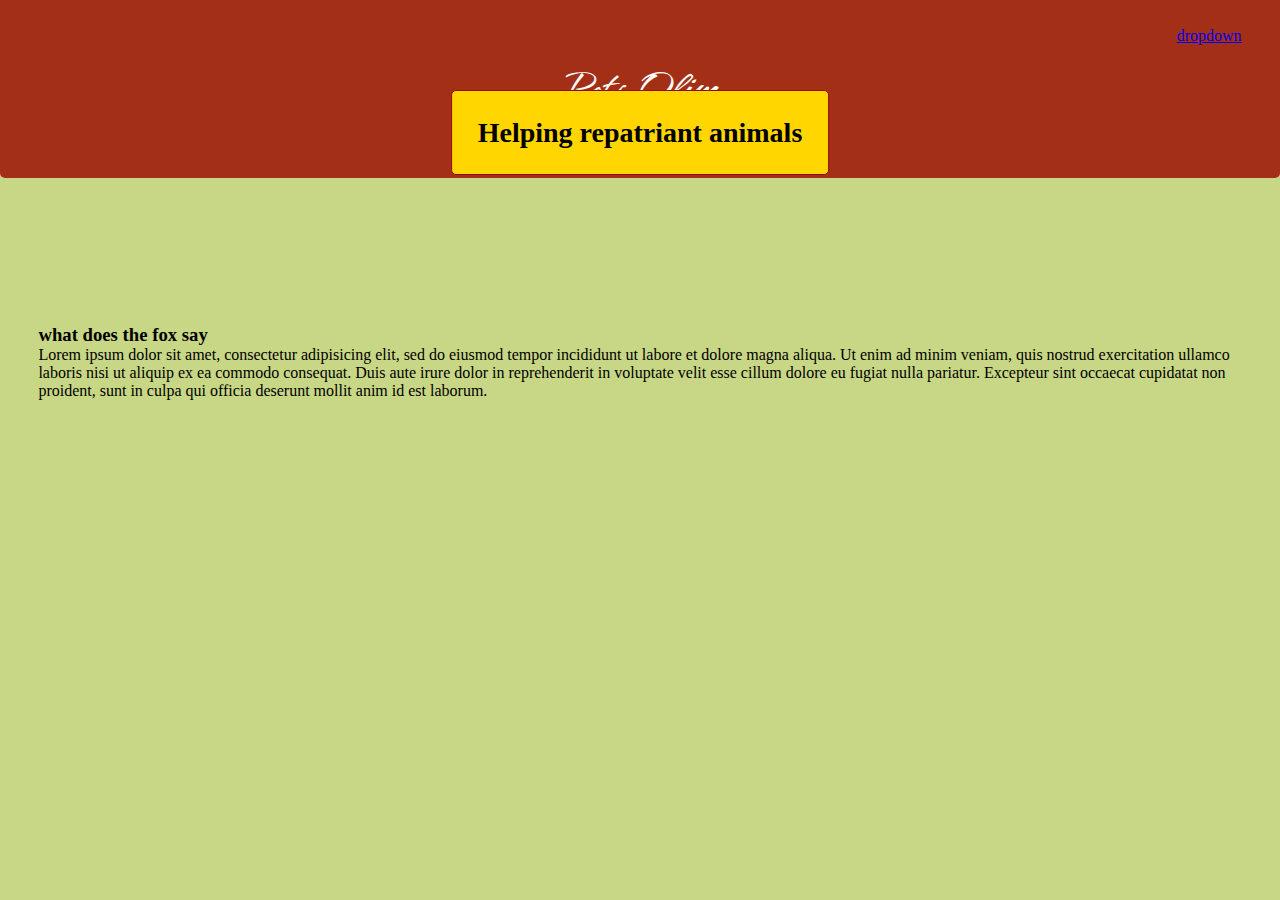
==== index.html @ c7814d35 "pop-up fuck up" ====
<!DOCTYPE html>
<html>
<head>
    <meta charset="utf-8">
    <meta name="viewport" content="width=device-width, initial-scale=1">
    <title></title>
    <link rel="stylesheet" type="text/css" href="style.css"> 
    <link rel="preconnect" href="https://fonts.googleapis.com">
    <link rel="preconnect" href="https://fonts.gstatic.com" crossorigin>
    <link href="https://fonts.googleapis.com/css2?family=Hurricane&display=swap" rel="stylesheet">
</head>


<body>
    <header id="main-header">
        <h1 class="header-title">
            Pets Olim
        </h1>
        <div class="menu">
            <a href="#"> dropdown </a>
            <ul>
                <li> 
                    <button id="open-popup">Open Pop-up</button>
                    <div id="popup-container">
                        <div id="popup-content">
                            <h2>Pop-up Title</h2>
                            <div id="login-form">
                                <p>Who are you?</p>
                                <img src="media/cross.svg">
                                <form method="POST" action="">
                                    <p>login</p> <input type="text" class="form-element" name="login" required>
                                    <p>password</p> <input type="password" class="form-element" name="password" required>
                                    <input type="submit" class="register-button" value="log in">
                                </form>
                                <input type="button" value="restore password">
                                <input type="button" value="register">               
                            </div>
                            <button id="close-popup">Close</button>
                        </div>
                    </div>
                </li>
                <li> <a href=""> register </a></li>
                <li> <a href=""> logout </a></li>
            </ul>
        </div>
        <h1 class="big-title">
            Helping repatriant animals
        </h1>
    </header>

    <div id="content">
        <div class="post-block">
            <img src="" class="avatar">
            <h3 class="post-topic">
                what does the fox say
            </h3>
            <div class="post-text">
                Lorem ipsum dolor sit amet, consectetur adipisicing elit, sed do eiusmod
                tempor incididunt ut labore et dolore magna aliqua. Ut enim ad minim veniam,
                quis nostrud exercitation ullamco laboris nisi ut aliquip ex ea commodo
                consequat. Duis aute irure dolor in reprehenderit in voluptate velit esse
                cillum dolore eu fugiat nulla pariatur. Excepteur sint occaecat cupidatat non
                proident, sunt in culpa qui officia deserunt mollit anim id est laborum.
            </div>
            <div class="icons">
            </div>

        </div>
    </div>

</body>
</html>
---- style.css ----
* {
    margin-top: 0px;
}

body {
    background: rgba(186, 205, 102, 0.8);
    margin: 0%;
}

header {
    align-items: center;
    text-align: center;
}

.header-title {
    font-size: 2.5em;
    padding: 5%;
    height: 100%;
    text-align: center;
    font-family: 'Hurricane', cursive;
    font-style: normal;
    font-weight: 400;
    line-height: 50px;
    background: #A32F16;
    color: #FFFFFF;
    border-bottom-left-radius: 5px;
    border-bottom-right-radius: 5px;
}

#content {
    margin: 10% 3%;
}

.menu {
    position: absolute;
    top: 3%;
    right: 3%;
    z-index: 2;
}

.big-title {
    padding: 2%;
    margin: auto;
    font-size: 1.2em;
    position: absolute;
    top: 10%;
    left: 50%;
    transform: translate(-50%, 0%) ;
    background: #FFD600;
    border: 1px solid #990808;
    border-radius: 5px;
    z-index: 1;
}

ul {
    list-style: none;
}

.menu ul {
    display: none;
}

li {
    text-align: center;
}

.menu:hover > ul {
    display: block;
/*    text-align: center;*/
    color: red;
    background: green;
}

* {
    margin: 0px 0px 0px;
    box-sizing: border-box;
}

#popup-container {
    position: fixed;
    top: 0;
    left: 0;
    width: 100%;
    height: 100%;
    background-color: rgba(0, 0, 0, 0.5);
    display: none;
    justify-content: center;
    align-items: center;
}

#popup-content {
    background-color: #fff;
    padding: 20px;
    border-radius: 5px;
}

#close-popup {
    margin-top: 10px;
}

#open-popup:focus + #popup-container,
#close-popup:focus + #popup-container {
    display: flex;
}

.header-container{
    display: flex;
    width: 100%;
    height: 15%;
    background-color: #A32F16;
    margin: auto;
}
.header-title{
    font-family: Hurricane;
    font-size: 3em;
    color: white;
    margin: auto;
}
.user-icon{
    height:2.5em;
    margin-right: 2.5em;
    margin-top: auto;
    margin-bottom: auto;
}
.sub-header-container{
    display: flex;
    height:20%;
    width:90%;
    margin-left: auto;
    margin-right: auto;
    background-color: #FFD600;
    border-radius: 5px;
    border: 2px solid red
}
.like{
    background-color: yellow;
    -webkit-mask: url(./media/like.svg) no-repeat center;
    mask: url(./media/like.svg) no-repeat center;
}
.big-title{
    font-size: 1.75em;
    font-family: Halant;
    margin:auto;
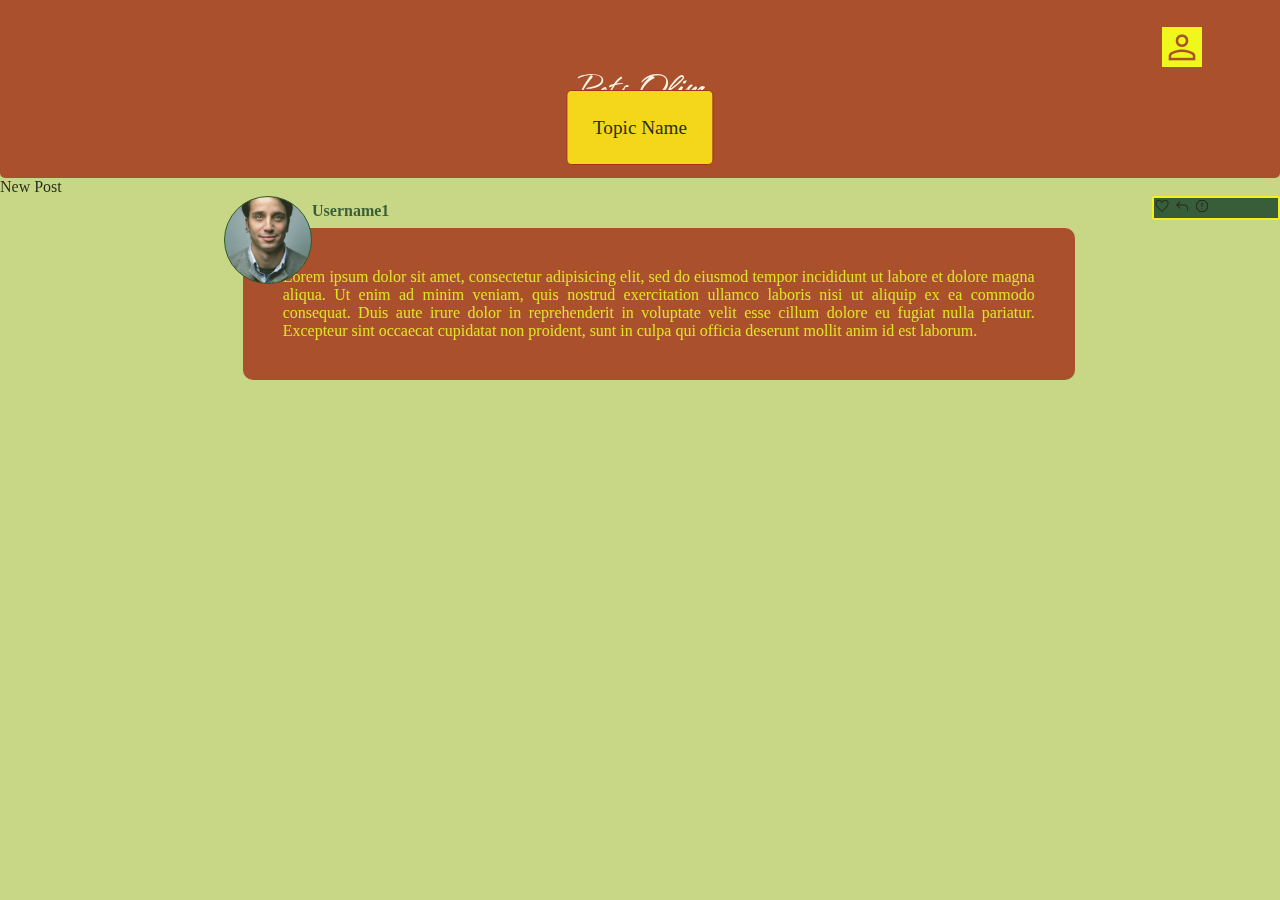
==== commit b45fb6df: "same names in index and thread" ====
--- a/index.html
+++ b/index.html
@@ -12,33 +12,25 @@
 
 
 <body>
-    <header id="main-header">
+    <header>
+        <div class="header-container"><p class="header-title">Pets Olim</p>
+        </div>
+        <div class="sub-header-container">
+            <p class="big-title">Topic Name</p>
+        </div>
+    </header>
+    <div class="menu">
+        <img src="media/user.png" class="user-icon"></div>
+    <div>
+
+<!--     <header id="main-header">
         <h1 class="header-title">
             Pets Olim
         </h1>
         <div class="menu">
             <a href="#"> dropdown </a>
             <ul>
-                <li> 
-                    <button id="open-popup">Open Pop-up</button>
-                    <div id="popup-container">
-                        <div id="popup-content">
-                            <h2>Pop-up Title</h2>
-                            <div id="login-form">
-                                <p>Who are you?</p>
-                                <img src="media/cross.svg">
-                                <form method="POST" action="">
-                                    <p>login</p> <input type="text" class="form-element" name="login" required>
-                                    <p>password</p> <input type="password" class="form-element" name="password" required>
-                                    <input type="submit" class="register-button" value="log in">
-                                </form>
-                                <input type="button" value="restore password">
-                                <input type="button" value="register">               
-                            </div>
-                            <button id="close-popup">Close</button>
-                        </div>
-                    </div>
-                </li>
+                <li> <a href=""> login </a></li>
                 <li> <a href=""> register </a></li>
                 <li> <a href=""> logout </a></li>
             </ul>
@@ -47,8 +39,31 @@
             Helping repatriant animals
         </h1>
     </header>
+ -->
+    <div class="new-post"> New Post</div>
+    <div class="post-block">
+        <div class="avatar author-1" id="avatar-4"></div>
+        <p class="username" id="username-1">Username1</p>
+        <div class="post-red">
+            <p class="standard-text">
+                Lorem ipsum dolor sit amet, consectetur adipisicing elit, sed do eiusmod
+                tempor incididunt ut labore et dolore magna aliqua. Ut enim ad minim veniam,
+                quis nostrud exercitation ullamco laboris nisi ut aliquip ex ea commodo
+                consequat. Duis aute irure dolor in reprehenderit in voluptate velit esse
+                cillum dolore eu fugiat nulla pariatur. Excepteur sint occaecat cupidatat non
+                proident, sunt in culpa qui officia deserunt mollit anim id est laborum.
+            </p>
+        </div>
+        <div class="icons-block">
+            <img class="icon" src="media/like.svg">
+            <img class="icon" src="media/reply.svg">
+            <img class="icon" src="media/report.svg">
+        </div>
+    </div>
 
-    <div id="content">
+
+
+    <!-- <div id="content">
         <div class="post-block">
             <img src="" class="avatar">
             <h3 class="post-topic">
@@ -66,7 +81,7 @@
             </div>
 
         </div>
-    </div>
+     </div> -->
 
 </body>
 </html>--- a/style.css
+++ b/style.css
@@ -2,15 +2,7 @@
     margin-top: 0px;
 }
 
-body {
-    background: rgba(186, 205, 102, 0.8);
-    margin: 0%;
-}
-
-header {
-    align-items: center;
-    text-align: center;
-}
+/* HEADER, TOP */
 
 .header-title {
     font-size: 2.5em;
@@ -27,18 +19,30 @@
     border-bottom-right-radius: 5px;
 }
 
-#content {
-    margin: 10% 3%;
+/*.header-container {
+    display: flex;
+    width: 100%;
+    height: 15%;
+    background-color: #A32F16;
+    margin: auto;
 }
+*/
+/*.header-title{
+    font-family: Hurricane;
+    font-size: 3em;
+    color: white;
+    margin: auto;
+}*/
 
-.menu {
-    position: absolute;
-    top: 3%;
-    right: 3%;
-    z-index: 2;
-}
+/*.big-title{
+    font-size: 1.75em;
+    margin:auto;
+    margin: 0px 0px 0px;
+    box-sizing: border-box;
+}*/
 
 .big-title {
+    font-family: Halant;
     padding: 2%;
     margin: auto;
     font-size: 1.2em;
@@ -50,6 +54,27 @@
     border: 1px solid #990808;
     border-radius: 5px;
     z-index: 1;
+}
+
+/*.sub-header-container{
+    display: flex;
+    height:20%;
+    width:90%;
+    margin-left: auto;
+    margin-right: auto;
+    background-color: #FFD600;
+    border-radius: 5px;
+    border: 2px solid red
+}*/
+
+
+/* *******************  Menu styles **********************/
+
+.menu {
+    position: absolute;
+    top: 3%;
+    right: 3%;
+    z-index: 2;
 }
 
 ul {
@@ -66,7 +91,6 @@
 
 .menu:hover > ul {
     display: block;
-/*    text-align: center;*/
     color: red;
     background: green;
 }
@@ -76,68 +100,93 @@
     box-sizing: border-box;
 }
 
-#popup-container {
-    position: fixed;
-    top: 0;
-    left: 0;
-    width: 100%;
-    height: 100%;
-    background-color: rgba(0, 0, 0, 0.5);
-    display: none;
-    justify-content: center;
-    align-items: center;
+
+/*---------------------------------------------------*/
+
+#content {
+    margin: 10% 3%;
 }
 
-#popup-content {
-    background-color: #fff;
-    padding: 20px;
-    border-radius: 5px;
-}
-
-#close-popup {
-    margin-top: 10px;
-}
-
-#open-popup:focus + #popup-container,
-#close-popup:focus + #popup-container {
-    display: flex;
-}
-
-.header-container{
-    display: flex;
-    width: 100%;
-    height: 15%;
-    background-color: #A32F16;
-    margin: auto;
-}
-.header-title{
-    font-family: Hurricane;
-    font-size: 3em;
-    color: white;
-    margin: auto;
-}
 .user-icon{
     height:2.5em;
     margin-right: 2.5em;
     margin-top: auto;
     margin-bottom: auto;
 }
-.sub-header-container{
-    display: flex;
-    height:20%;
-    width:90%;
-    margin-left: auto;
-    margin-right: auto;
-    background-color: #FFD600;
-    border-radius: 5px;
-    border: 2px solid red
-}
+
 .like{
     background-color: yellow;
     -webkit-mask: url(./media/like.svg) no-repeat center;
     mask: url(./media/like.svg) no-repeat center;
 }
-.big-title{
-    font-size: 1.75em;
-    font-family: Halant;
-    margin:auto;
+
+body{
+    background-color: #BACD66CC; opacity: 80%;
+}
+
+.user-icon{
+    height:2.5em;
+    margin-right: 2.5em;
+    margin-top: auto;
+    margin-bottom: auto;
+}
+
+.avatar{
+    border-radius:5em;
+    border:1px solid #073D09;
+    height: 5.5em;
+    width:5.5em;
+}
+.author-1{
+    background-image: url("media/Post-1-red.jfif");
+    background-position: center;
+    background-size: cover;
+}
+.post-red{
+    background-color: #A32F16;
+    width: 65%;
+    height: 25%;
+    background: #A32F16;
+    border-radius: 10px;
+    margin:2em auto;
+}
+.username{
+    color:#153F26;
+    font-family: Roboto;
+    font-size: 16px;
+    font-weight: bold;
+}
+.standard-text{
+    font-family: Roboto;
+    font-style: normal;
+    font-size: 1em;
+    display: flex;
+    text-align: justify;
+    align-items: center;
+    color: #E4E90F;
+    padding: 2.5em;
+}
+.icons-block{
+    width: 10%;
+    height: 1%;
+    background-color: #153F26;
+    border:2px solid #FFF503;
+    border-radius: 2px;
+}
+.post-block{
+    display: flex;
+}
+#avatar-4{
+    position:relative;
+    left:17.5%;
+}
+#username-1{
+    position:relative;
+    margin-top:0.5%;
+    left:17.5%;
+}
+.icon{
+    height:1em;
+    width:1em;
+}
+
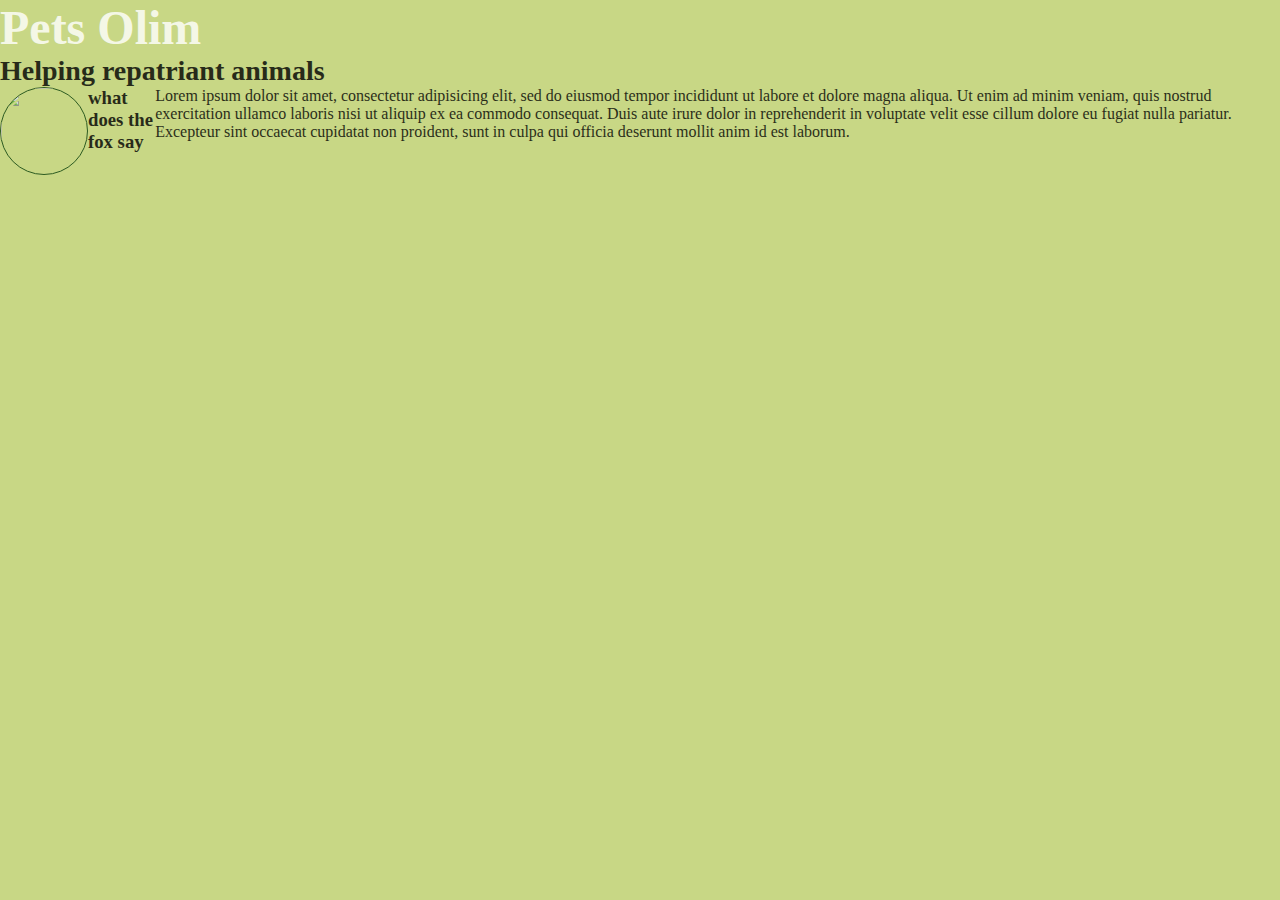
==== commit 4fcbd794: "thread1 updated" ====
--- a/index.html
+++ b/index.html
@@ -5,83 +5,37 @@
     <meta name="viewport" content="width=device-width, initial-scale=1">
     <title></title>
     <link rel="stylesheet" type="text/css" href="style.css"> 
-    <link rel="preconnect" href="https://fonts.googleapis.com">
-    <link rel="preconnect" href="https://fonts.gstatic.com" crossorigin>
-    <link href="https://fonts.googleapis.com/css2?family=Hurricane&display=swap" rel="stylesheet">
 </head>
-
-
 <body>
-    <header>
-        <div class="header-container"><p class="header-title">Pets Olim</p>
-        </div>
-        <div class="sub-header-container">
-            <p class="big-title">Topic Name</p>
-        </div>
-    </header>
-    <div class="menu">
-        <img src="media/user.png" class="user-icon"></div>
-    <div>
-
-<!--     <header id="main-header">
+    <header id="main-header">
         <h1 class="header-title">
             Pets Olim
         </h1>
         <div class="menu">
-            <a href="#"> dropdown </a>
-            <ul>
-                <li> <a href=""> login </a></li>
-                <li> <a href=""> register </a></li>
-                <li> <a href=""> logout </a></li>
-            </ul>
+
         </div>
         <h1 class="big-title">
             Helping repatriant animals
         </h1>
     </header>
- -->
-    <div class="new-post"> New Post</div>
+
     <div class="post-block">
-        <div class="avatar author-1" id="avatar-4"></div>
-        <p class="username" id="username-1">Username1</p>
-        <div class="post-red">
-            <p class="standard-text">
-                Lorem ipsum dolor sit amet, consectetur adipisicing elit, sed do eiusmod
-                tempor incididunt ut labore et dolore magna aliqua. Ut enim ad minim veniam,
-                quis nostrud exercitation ullamco laboris nisi ut aliquip ex ea commodo
-                consequat. Duis aute irure dolor in reprehenderit in voluptate velit esse
-                cillum dolore eu fugiat nulla pariatur. Excepteur sint occaecat cupidatat non
-                proident, sunt in culpa qui officia deserunt mollit anim id est laborum.
-            </p>
+        <img src="" class="avatar">
+        <h3 class="post-topic">
+            what does the fox say
+        </h3>
+        <div class="post-text">
+            Lorem ipsum dolor sit amet, consectetur adipisicing elit, sed do eiusmod
+            tempor incididunt ut labore et dolore magna aliqua. Ut enim ad minim veniam,
+            quis nostrud exercitation ullamco laboris nisi ut aliquip ex ea commodo
+            consequat. Duis aute irure dolor in reprehenderit in voluptate velit esse
+            cillum dolore eu fugiat nulla pariatur. Excepteur sint occaecat cupidatat non
+            proident, sunt in culpa qui officia deserunt mollit anim id est laborum.
         </div>
-        <div class="icons-block">
-            <img class="icon" src="media/like.svg">
-            <img class="icon" src="media/reply.svg">
-            <img class="icon" src="media/report.svg">
+        <div class="icons">
         </div>
+
     </div>
-
-
-
-    <!-- <div id="content">
-        <div class="post-block">
-            <img src="" class="avatar">
-            <h3 class="post-topic">
-                what does the fox say
-            </h3>
-            <div class="post-text">
-                Lorem ipsum dolor sit amet, consectetur adipisicing elit, sed do eiusmod
-                tempor incididunt ut labore et dolore magna aliqua. Ut enim ad minim veniam,
-                quis nostrud exercitation ullamco laboris nisi ut aliquip ex ea commodo
-                consequat. Duis aute irure dolor in reprehenderit in voluptate velit esse
-                cillum dolore eu fugiat nulla pariatur. Excepteur sint occaecat cupidatat non
-                proident, sunt in culpa qui officia deserunt mollit anim id est laborum.
-            </div>
-            <div class="icons">
-            </div>
-
-        </div>
-     </div> -->
 
 </body>
 </html>--- a/style.css
+++ b/style.css
@@ -1,62 +1,30 @@
-* {
-    margin-top: 0px;
+*{
+    margin: 0px 0px 0px;
+    box-sizing: border-box;
 }
-
-/* HEADER, TOP */
-
-.header-title {
-    font-size: 2.5em;
-    padding: 5%;
-    height: 100%;
-    text-align: center;
-    font-family: 'Hurricane', cursive;
-    font-style: normal;
-    font-weight: 400;
-    line-height: 50px;
-    background: #A32F16;
-    color: #FFFFFF;
-    border-bottom-left-radius: 5px;
-    border-bottom-right-radius: 5px;
+body{
+    background-color: #BACD66CC; opacity: 80%;
 }
-
-/*.header-container {
+.header-container{
     display: flex;
     width: 100%;
     height: 15%;
     background-color: #A32F16;
     margin: auto;
 }
-*/
-/*.header-title{
+.header-title{
     font-family: Hurricane;
     font-size: 3em;
     color: white;
     margin: auto;
-}*/
-
-/*.big-title{
-    font-size: 1.75em;
-    margin:auto;
-    margin: 0px 0px 0px;
-    box-sizing: border-box;
-}*/
-
-.big-title {
-    font-family: Halant;
-    padding: 2%;
-    margin: auto;
-    font-size: 1.2em;
-    position: absolute;
-    top: 10%;
-    left: 50%;
-    transform: translate(-50%, 0%) ;
-    background: #FFD600;
-    border: 1px solid #990808;
-    border-radius: 5px;
-    z-index: 1;
 }
-
-/*.sub-header-container{
+.user-icon{
+    height:2.5em;
+    margin-right: 2.5em;
+    margin-top: auto;
+    margin-bottom: auto;
+}
+.sub-header-container{
     display: flex;
     height:20%;
     width:90%;
@@ -65,72 +33,12 @@
     background-color: #FFD600;
     border-radius: 5px;
     border: 2px solid red
-}*/
-
-
-/* *******************  Menu styles **********************/
-
-.menu {
-    position: absolute;
-    top: 3%;
-    right: 3%;
-    z-index: 2;
 }
-
-ul {
-    list-style: none;
+.big-title{
+    font-size: 1.75em;
+    font-family: Halant;
+    margin:auto;
 }
-
-.menu ul {
-    display: none;
-}
-
-li {
-    text-align: center;
-}
-
-.menu:hover > ul {
-    display: block;
-    color: red;
-    background: green;
-}
-
-* {
-    margin: 0px 0px 0px;
-    box-sizing: border-box;
-}
-
-
-/*---------------------------------------------------*/
-
-#content {
-    margin: 10% 3%;
-}
-
-.user-icon{
-    height:2.5em;
-    margin-right: 2.5em;
-    margin-top: auto;
-    margin-bottom: auto;
-}
-
-.like{
-    background-color: yellow;
-    -webkit-mask: url(./media/like.svg) no-repeat center;
-    mask: url(./media/like.svg) no-repeat center;
-}
-
-body{
-    background-color: #BACD66CC; opacity: 80%;
-}
-
-.user-icon{
-    height:2.5em;
-    margin-right: 2.5em;
-    margin-top: auto;
-    margin-bottom: auto;
-}
-
 .avatar{
     border-radius:5em;
     border:1px solid #073D09;
@@ -188,5 +96,4 @@
 .icon{
     height:1em;
     width:1em;
-}
-
+}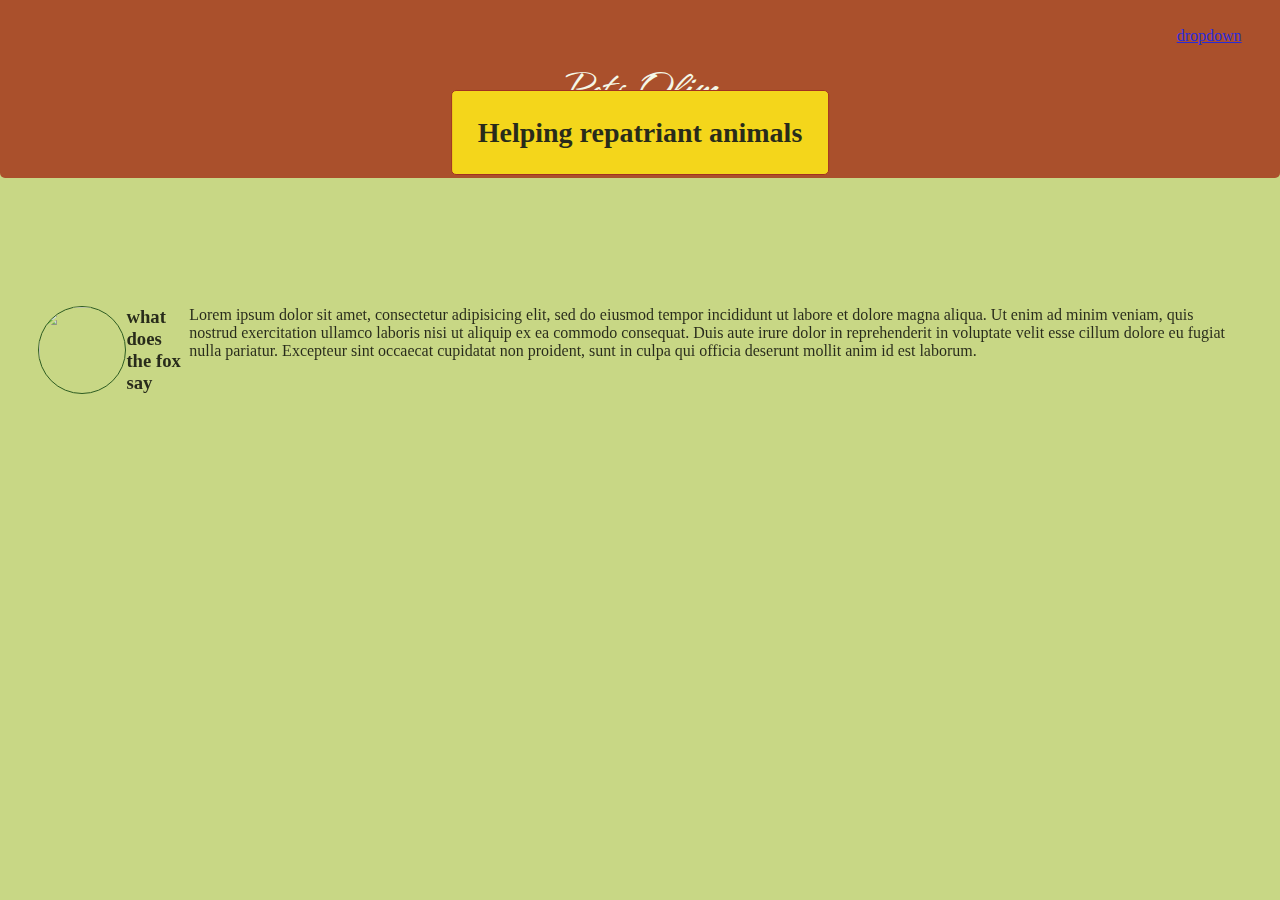
==== commit 8dcbc53c: "Revert "thread1 updated"" ====
--- a/index.html
+++ b/index.html
@@ -5,36 +5,48 @@
     <meta name="viewport" content="width=device-width, initial-scale=1">
     <title></title>
     <link rel="stylesheet" type="text/css" href="style.css"> 
+    <link rel="preconnect" href="https://fonts.googleapis.com">
+    <link rel="preconnect" href="https://fonts.gstatic.com" crossorigin>
+    <link href="https://fonts.googleapis.com/css2?family=Hurricane&display=swap" rel="stylesheet">
 </head>
+
+
 <body>
     <header id="main-header">
         <h1 class="header-title">
             Pets Olim
         </h1>
         <div class="menu">
-
+            <a href="#"> dropdown </a>
+            <ul>
+                <li> <a href=""> login </a></li>
+                <li> <a href=""> register </a></li>
+                <li> <a href=""> logout </a></li>
+            </ul>
         </div>
         <h1 class="big-title">
             Helping repatriant animals
         </h1>
     </header>
 
-    <div class="post-block">
-        <img src="" class="avatar">
-        <h3 class="post-topic">
-            what does the fox say
-        </h3>
-        <div class="post-text">
-            Lorem ipsum dolor sit amet, consectetur adipisicing elit, sed do eiusmod
-            tempor incididunt ut labore et dolore magna aliqua. Ut enim ad minim veniam,
-            quis nostrud exercitation ullamco laboris nisi ut aliquip ex ea commodo
-            consequat. Duis aute irure dolor in reprehenderit in voluptate velit esse
-            cillum dolore eu fugiat nulla pariatur. Excepteur sint occaecat cupidatat non
-            proident, sunt in culpa qui officia deserunt mollit anim id est laborum.
+    <div id="content">
+        <div class="post-block">
+            <img src="" class="avatar">
+            <h3 class="post-topic">
+                what does the fox say
+            </h3>
+            <div class="post-text">
+                Lorem ipsum dolor sit amet, consectetur adipisicing elit, sed do eiusmod
+                tempor incididunt ut labore et dolore magna aliqua. Ut enim ad minim veniam,
+                quis nostrud exercitation ullamco laboris nisi ut aliquip ex ea commodo
+                consequat. Duis aute irure dolor in reprehenderit in voluptate velit esse
+                cillum dolore eu fugiat nulla pariatur. Excepteur sint occaecat cupidatat non
+                proident, sunt in culpa qui officia deserunt mollit anim id est laborum.
+            </div>
+            <div class="icons">
+            </div>
+
         </div>
-        <div class="icons">
-        </div>
-
     </div>
 
 </body>
--- a/style.css
+++ b/style.css
@@ -1,10 +1,92 @@
-*{
+* {
+    margin-top: 0px;
+}
+
+body {
+    background: rgba(186, 205, 102, 0.8);
+    margin: 0%;
+}
+
+header {
+/*    margin: 0px;*/
+    align-items: center;
+    text-align: center;
+/*    height: 1000px;*/
+
+}
+
+.header-title {
+    font-size: 2.5em;
+    padding: 5%;
+    height: 100%;
+    text-align: center;
+    font-family: 'Hurricane', cursive;
+    font-style: normal;
+    font-weight: 400;
+/*    font-size: 36px;*/
+    line-height: 50px;
+/*    display: flex;*/
+    background: #A32F16;
+    color: #FFFFFF;
+    border-bottom-left-radius: 5px;
+    border-bottom-right-radius: 5px;
+}
+
+#content {
+    margin: 10% 3%;
+}
+
+
+
+.menu {
+    position: absolute;
+    top: 3%;
+    right: 3%;
+    z-index: 2;
+}
+
+.big-title {
+    /* display: flex;
+    justify-content: center;*/
+    padding: 2%;
+    margin: auto;
+    font-size: 1.2em;
+    position: absolute;
+    top: 10%;
+    left: 50%;
+    transform: translate(-50%, 0%) ;
+    background: #FFD600;
+    border: 1px solid #990808;
+    border-radius: 5px;
+/*    margin-left: 5%;*/
+/*    margin-right: 5%;*/
+    z-index: 1;
+}
+
+ul {
+    list-style: none;
+}
+
+.menu ul {
+    display: none;
+}
+
+li {
+    text-align: center;
+}
+
+.menu:hover > ul {
+    display: block;
+/*    text-align: center;*/
+    color: red;
+    background: green;
+}
+
+* {
     margin: 0px 0px 0px;
     box-sizing: border-box;
 }
-body{
-    background-color: #BACD66CC; opacity: 80%;
-}
+
 .header-container{
     display: flex;
     width: 100%;
@@ -34,6 +116,51 @@
     border-radius: 5px;
     border: 2px solid red
 }
+.like{
+    background-color: yellow;
+    -webkit-mask: url(./media/like.svg) no-repeat center;
+    mask: url(./media/like.svg) no-repeat center;
+}
+.big-title{
+    font-size: 1.75em;
+    font-family: Halant;
+    margin:auto;
+    margin: 0px 0px 0px;
+    box-sizing: border-box;
+}
+
+body{
+    background-color: #BACD66CC; opacity: 80%;
+}
+.header-container{
+    display: flex;
+    width: 100%;
+    height: 15%;
+    background-color: #A32F16;
+    margin: auto;
+}
+.header-title{
+    font-family: Hurricane;
+    font-size: 3em;
+    color: white;
+    margin: auto;
+}
+.user-icon{
+    height:2.5em;
+    margin-right: 2.5em;
+    margin-top: auto;
+    margin-bottom: auto;
+}
+.sub-header-container{
+    display: flex;
+    height:20%;
+    width:90%;
+    margin-left: auto;
+    margin-right: auto;
+    background-color: #FFD600;
+    border-radius: 5px;
+    border: 2px solid red
+}
 .big-title{
     font-size: 1.75em;
     font-family: Halant;
@@ -96,4 +223,5 @@
 .icon{
     height:1em;
     width:1em;
-}+}
+
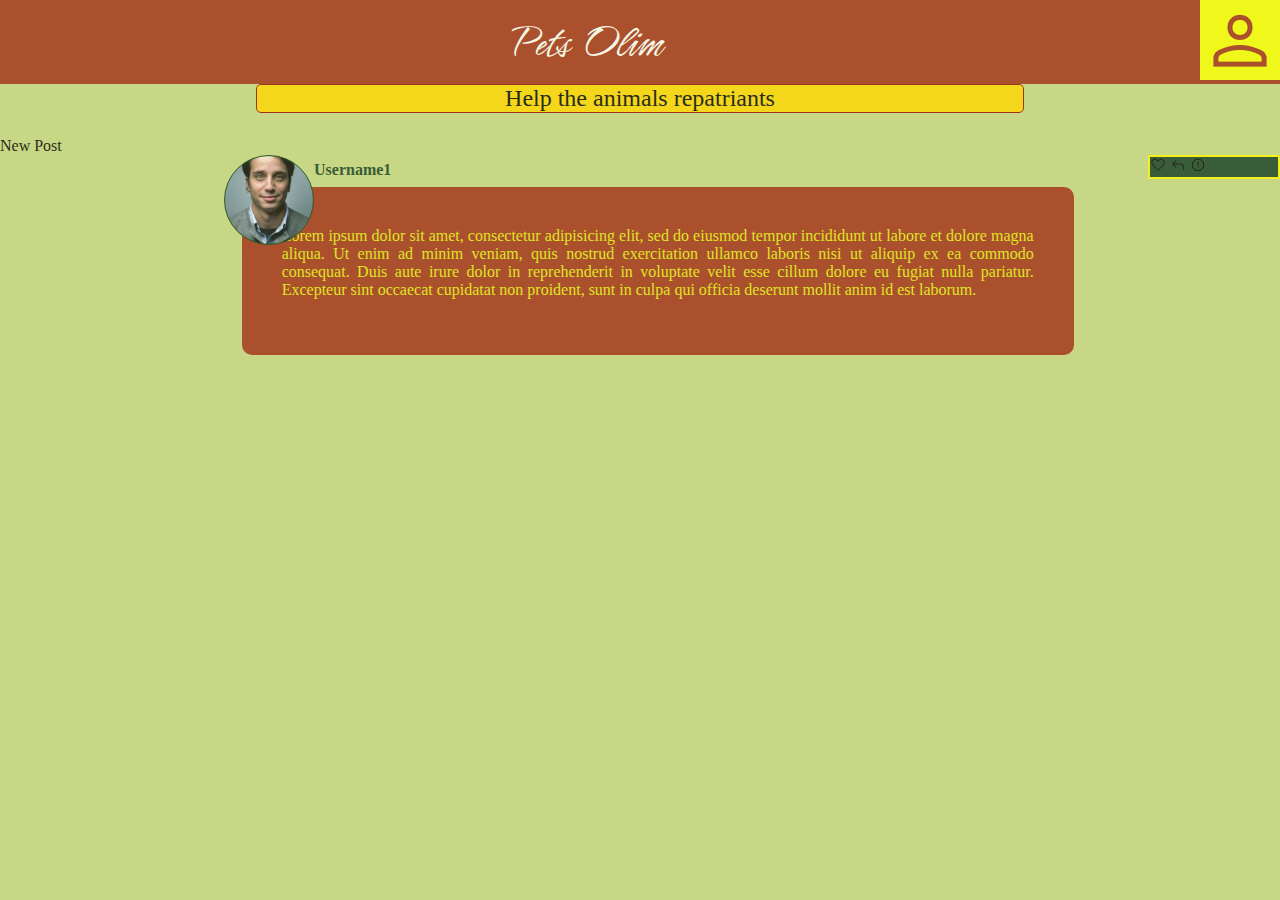
==== commit e6a9dcd8: "menu and closing popups" ====
--- a/index.html
+++ b/index.html
@@ -12,7 +12,56 @@
 
 
 <body>
-    <header id="main-header">
+    <header>
+        <nav class="top-header">
+        <p class="header-title">Pets Olim</p>
+            <div class="menu">
+                <img src="media/user.png" class="user-icon">
+                <ul>
+                    <li> <a href="#login-form"> login </a></li>
+                    <li> <a href="#register-form"> register </a></li>
+                    <li> <a href=""> logout </a></li>
+                </ul>
+            <div>
+        </nav>
+        <p class="sub-title"> Help the animals repatriants</p>
+    </header>
+
+<!-- _______________Pop-ups_________________ -->
+    <div id="login-form" class="popup">
+        <div class="popup-content">
+            <p>Who are you?</p>
+            <a href="#"> <img src="media/cross.svg" alt="close" class="popup-close"> </a>
+            <form method="POST" action="">
+                <p>login</p> <input type="text" class="form-element" name="login" required>
+                <p>password</p> <input type="password" class="form-element" name="password" required>
+                <input type="submit" class="register-button" value="log in">
+            </form>
+            <input type="button" value="restore password">
+            <input type="button" value="register">
+        </div>               
+    </div>
+
+    <div id="register-form" class="popup">
+        <div class="popup-content">
+            <p>Who are you?</p>
+            <a href="#"> <img src="media/cross.svg" alt="close" class="popup-close"> </a>
+            <form method="POST" action="">
+                <p>name</p> <input type="text" class="form-element" id="name" name="name" required>
+                <p>teudat zeut</p> <input type="text" minlenght="9" maxlength="9" class="form-element" id="tz" name="teudat zeut" required>
+                <p>phone</p> <input type="text" minlength="10" class="form-element" pattern="[0-9]" id="phone" name="phone" required>
+                <p>e-mail</p> <input type="email" class="form-element" id="email" name="email" required>
+                <p>login</p> <input type="text" class="form-element" id="login" name="login" required>
+                <p>password</p> <input type="password" minlength="9" class="form-element" id="password" name="password" required>
+                <p>repeat password</p> <input type="password" minlength="9" class="form-element" id="password_r" name="password_r" required>
+                <input type="submit" class="register-button" value="register">
+            </form>
+        </div>
+    </div>
+
+
+
+<!--     <header id="main-header">
         <h1 class="header-title">
             Pets Olim
         </h1>
@@ -28,8 +77,31 @@
             Helping repatriant animals
         </h1>
     </header>
+ -->
+    <div class="new-post"> New Post</div>
+    <div class="post-block">
+        <div class="avatar author-1" id="avatar-4"></div>
+        <p class="username" id="username-1">Username1</p>
+        <div class="post-red">
+            <p class="standard-text">
+                Lorem ipsum dolor sit amet, consectetur adipisicing elit, sed do eiusmod
+                tempor incididunt ut labore et dolore magna aliqua. Ut enim ad minim veniam,
+                quis nostrud exercitation ullamco laboris nisi ut aliquip ex ea commodo
+                consequat. Duis aute irure dolor in reprehenderit in voluptate velit esse
+                cillum dolore eu fugiat nulla pariatur. Excepteur sint occaecat cupidatat non
+                proident, sunt in culpa qui officia deserunt mollit anim id est laborum.
+            </p>
+        </div>
+        <div class="icons-block">
+            <img class="icon" src="media/like.svg">
+            <img class="icon" src="media/reply.svg">
+            <img class="icon" src="media/report.svg">
+        </div>
+    </div>
 
-    <div id="content">
+
+
+    <!-- <div id="content">
         <div class="post-block">
             <img src="" class="avatar">
             <h3 class="post-topic">
@@ -47,7 +119,7 @@
             </div>
 
         </div>
-    </div>
+     </div> -->
 
 </body>
 </html>--- a/style.css
+++ b/style.css
@@ -1,67 +1,71 @@
 * {
     margin-top: 0px;
-}
-
-body {
-    background: rgba(186, 205, 102, 0.8);
-    margin: 0%;
-}
-
+    margin-right: 0px;
+    margin-left: 0px;
+}
+
+/* HEADER, TOP */
 header {
-/*    margin: 0px;*/
+    text-align: center;
+}
+
+.top-header {
+    display: flex;
+    justify-content: space-between;
     align-items: center;
-    text-align: center;
-/*    height: 1000px;*/
-
+    width: 100%;
+    background: #A32F16;
+}
+
+.menu {
+    margin: 0px;
+    padding: 0px;
 }
 
 .header-title {
-    font-size: 2.5em;
-    padding: 5%;
-    height: 100%;
+    margin: 0px;
+    height: 30%;
+    margin-left: 40%;
+
+    border-bottom-left-radius: 5px;
+    border-bottom-right-radius: 5px;
+    font-size: 3em;
     text-align: center;
     font-family: 'Hurricane', cursive;
     font-style: normal;
     font-weight: 400;
-/*    font-size: 36px;*/
-    line-height: 50px;
-/*    display: flex;*/
-    background: #A32F16;
     color: #FFFFFF;
-    border-bottom-left-radius: 5px;
-    border-bottom-right-radius: 5px;
-}
-
-#content {
-    margin: 10% 3%;
-}
-
-
-
-.menu {
+}
+
+
+.sub-title {
+/*    margin-top: 0px;*/
+    font-family: Halant;
+/*    padding: 2%;*/
+/*    margin: auto;*/
+    font-size: 1.5em;
+    margin-right: 20%;
+    margin-left: 20%;
+    background: #FFD600;
+    border: 1px solid #990808;
+    border-radius: 5px;
+/*    z-index: 1;*/
+}
+
+
+/* *******************  Menu styles **********************/
+
+.user-icon{
+    justify-content: flex-end;
+    margin: 0px;
+}
+
+/*.menu {
     position: absolute;
     top: 3%;
     right: 3%;
     z-index: 2;
-}
-
-.big-title {
-    /* display: flex;
-    justify-content: center;*/
-    padding: 2%;
-    margin: auto;
-    font-size: 1.2em;
-    position: absolute;
-    top: 10%;
-    left: 50%;
-    transform: translate(-50%, 0%) ;
-    background: #FFD600;
-    border: 1px solid #990808;
-    border-radius: 5px;
-/*    margin-left: 5%;*/
-/*    margin-right: 5%;*/
-    z-index: 1;
-}
+}*/
 
 ul {
     list-style: none;
@@ -69,103 +73,92 @@
 
 .menu ul {
     display: none;
-}
-
-li {
+    position: absolute;
+    right: 1%;
+/*    top: 5%;*/
+    margin-bottom: 0px;
+    background: #A32F16;
+    border: 1px solid #FFD600;
+    padding: 0px;
+}
+
+.menu > ul li {
     text-align: center;
+    border: 1px solid #FFD600;
+    padding: 10px 70px;
+    font-size: 20px;
+    color: white;
+}
+
+.menu > ul li:hover {
+    background-color: blue;
 }
 
 .menu:hover > ul {
     display: block;
-/*    text-align: center;*/
     color: red;
-    background: green;
-}
-
-* {
-    margin: 0px 0px 0px;
-    box-sizing: border-box;
-}
-
-.header-container{
-    display: flex;
+}
+
+
+/* ***************** POP-UP ************************** */
+.popup {
+    position: absolute;
+    top: 50%;
+    left: 50%;
     width: 100%;
-    height: 15%;
-    background-color: #A32F16;
-    margin: auto;
-}
-.header-title{
-    font-family: Hurricane;
-    font-size: 3em;
-    color: white;
-    margin: auto;
-}
-.user-icon{
-    height:2.5em;
-    margin-right: 2.5em;
-    margin-top: auto;
-    margin-bottom: auto;
-}
-.sub-header-container{
-    display: flex;
-    height:20%;
-    width:90%;
-    margin-left: auto;
-    margin-right: auto;
-    background-color: #FFD600;
+    height: 100%;
+    transform: translate(-50%, -50%);
+    background-color: rgba(0, 0, 0, 0.5);
+    z-index: 9999;
+    display: none;
+}
+
+.popup:target {
+    display: block;
+}
+
+.popup-content {
+    position: absolute;
+    top: 50%;
+    left: 50%;
+    transform: translate(-50%, -50%);
+    background-color: #fff;
+    padding: 20px;
+    width: 80%;
+    max-width: 600px;
+    max-height: 80%;
+    overflow-y: auto;
     border-radius: 5px;
-    border: 2px solid red
-}
+}
+
+.popup-close {
+    position: absolute;
+    top: 10px;
+    right: 10px;
+    width: 20px;
+    height: 20px;
+    cursor: pointer;
+}
+
+
+/*---------------------------------------------------*/
+
+#content {
+    margin: 10% 3%;
+}
+
+
 .like{
     background-color: yellow;
     -webkit-mask: url(./media/like.svg) no-repeat center;
     mask: url(./media/like.svg) no-repeat center;
 }
-.big-title{
-    font-size: 1.75em;
-    font-family: Halant;
-    margin:auto;
-    margin: 0px 0px 0px;
-    box-sizing: border-box;
-}
 
 body{
     background-color: #BACD66CC; opacity: 80%;
 }
-.header-container{
-    display: flex;
-    width: 100%;
-    height: 15%;
-    background-color: #A32F16;
-    margin: auto;
-}
-.header-title{
-    font-family: Hurricane;
-    font-size: 3em;
-    color: white;
-    margin: auto;
-}
-.user-icon{
-    height:2.5em;
-    margin-right: 2.5em;
-    margin-top: auto;
-    margin-bottom: auto;
-}
-.sub-header-container{
-    display: flex;
-    height:20%;
-    width:90%;
-    margin-left: auto;
-    margin-right: auto;
-    background-color: #FFD600;
-    border-radius: 5px;
-    border: 2px solid red
-}
-.big-title{
-    font-size: 1.75em;
-    font-family: Halant;
-    margin:auto;
-}
+
+
 .avatar{
     border-radius:5em;
     border:1px solid #073D09;
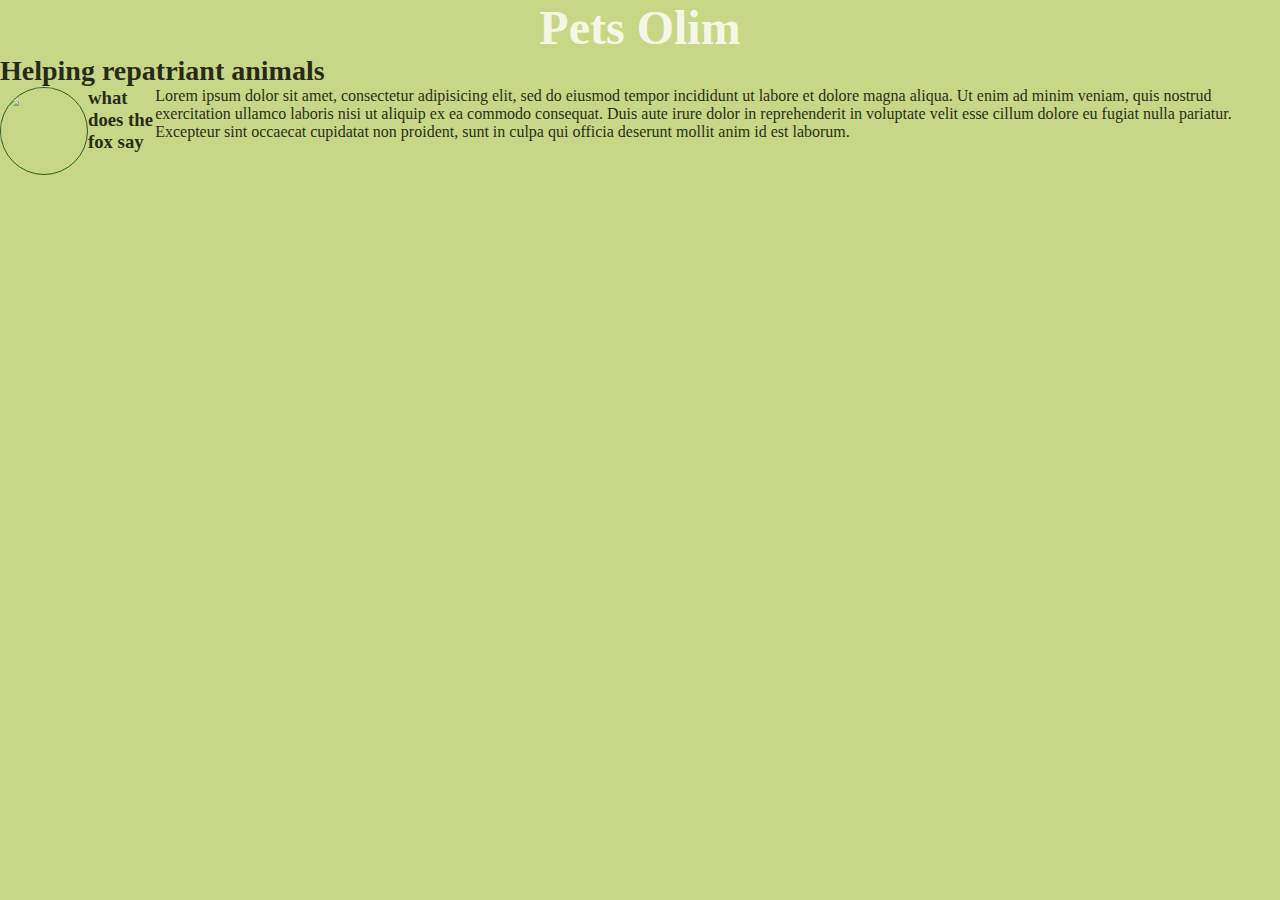
==== commit f1298377: "some changes" ====
--- a/index.html
+++ b/index.html
@@ -5,121 +5,37 @@
     <meta name="viewport" content="width=device-width, initial-scale=1">
     <title></title>
     <link rel="stylesheet" type="text/css" href="style.css"> 
-    <link rel="preconnect" href="https://fonts.googleapis.com">
-    <link rel="preconnect" href="https://fonts.gstatic.com" crossorigin>
-    <link href="https://fonts.googleapis.com/css2?family=Hurricane&display=swap" rel="stylesheet">
 </head>
-
-
 <body>
-    <header>
-        <nav class="top-header">
-        <p class="header-title">Pets Olim</p>
-            <div class="menu">
-                <img src="media/user.png" class="user-icon">
-                <ul>
-                    <li> <a href="#login-form"> login </a></li>
-                    <li> <a href="#register-form"> register </a></li>
-                    <li> <a href=""> logout </a></li>
-                </ul>
-            <div>
-        </nav>
-        <p class="sub-title"> Help the animals repatriants</p>
-    </header>
-
-<!-- _______________Pop-ups_________________ -->
-    <div id="login-form" class="popup">
-        <div class="popup-content">
-            <p>Who are you?</p>
-            <a href="#"> <img src="media/cross.svg" alt="close" class="popup-close"> </a>
-            <form method="POST" action="">
-                <p>login</p> <input type="text" class="form-element" name="login" required>
-                <p>password</p> <input type="password" class="form-element" name="password" required>
-                <input type="submit" class="register-button" value="log in">
-            </form>
-            <input type="button" value="restore password">
-            <input type="button" value="register">
-        </div>               
-    </div>
-
-    <div id="register-form" class="popup">
-        <div class="popup-content">
-            <p>Who are you?</p>
-            <a href="#"> <img src="media/cross.svg" alt="close" class="popup-close"> </a>
-            <form method="POST" action="">
-                <p>name</p> <input type="text" class="form-element" id="name" name="name" required>
-                <p>teudat zeut</p> <input type="text" minlenght="9" maxlength="9" class="form-element" id="tz" name="teudat zeut" required>
-                <p>phone</p> <input type="text" minlength="10" class="form-element" pattern="[0-9]" id="phone" name="phone" required>
-                <p>e-mail</p> <input type="email" class="form-element" id="email" name="email" required>
-                <p>login</p> <input type="text" class="form-element" id="login" name="login" required>
-                <p>password</p> <input type="password" minlength="9" class="form-element" id="password" name="password" required>
-                <p>repeat password</p> <input type="password" minlength="9" class="form-element" id="password_r" name="password_r" required>
-                <input type="submit" class="register-button" value="register">
-            </form>
-        </div>
-    </div>
-
-
-
-<!--     <header id="main-header">
+    <header id="main-header">
         <h1 class="header-title">
             Pets Olim
         </h1>
         <div class="menu">
-            <a href="#"> dropdown </a>
-            <ul>
-                <li> <a href=""> login </a></li>
-                <li> <a href=""> register </a></li>
-                <li> <a href=""> logout </a></li>
-            </ul>
+
         </div>
         <h1 class="big-title">
             Helping repatriant animals
         </h1>
     </header>
- -->
-    <div class="new-post"> New Post</div>
+
     <div class="post-block">
-        <div class="avatar author-1" id="avatar-4"></div>
-        <p class="username" id="username-1">Username1</p>
-        <div class="post-red">
-            <p class="standard-text">
-                Lorem ipsum dolor sit amet, consectetur adipisicing elit, sed do eiusmod
-                tempor incididunt ut labore et dolore magna aliqua. Ut enim ad minim veniam,
-                quis nostrud exercitation ullamco laboris nisi ut aliquip ex ea commodo
-                consequat. Duis aute irure dolor in reprehenderit in voluptate velit esse
-                cillum dolore eu fugiat nulla pariatur. Excepteur sint occaecat cupidatat non
-                proident, sunt in culpa qui officia deserunt mollit anim id est laborum.
-            </p>
+        <img src="" class="avatar">
+        <h3 class="post-topic">
+            what does the fox say
+        </h3>
+        <div class="post-text">
+            Lorem ipsum dolor sit amet, consectetur adipisicing elit, sed do eiusmod
+            tempor incididunt ut labore et dolore magna aliqua. Ut enim ad minim veniam,
+            quis nostrud exercitation ullamco laboris nisi ut aliquip ex ea commodo
+            consequat. Duis aute irure dolor in reprehenderit in voluptate velit esse
+            cillum dolore eu fugiat nulla pariatur. Excepteur sint occaecat cupidatat non
+            proident, sunt in culpa qui officia deserunt mollit anim id est laborum.
         </div>
-        <div class="icons-block">
-            <img class="icon" src="media/like.svg">
-            <img class="icon" src="media/reply.svg">
-            <img class="icon" src="media/report.svg">
+        <div class="icons">
         </div>
+
     </div>
-
-
-
-    <!-- <div id="content">
-        <div class="post-block">
-            <img src="" class="avatar">
-            <h3 class="post-topic">
-                what does the fox say
-            </h3>
-            <div class="post-text">
-                Lorem ipsum dolor sit amet, consectetur adipisicing elit, sed do eiusmod
-                tempor incididunt ut labore et dolore magna aliqua. Ut enim ad minim veniam,
-                quis nostrud exercitation ullamco laboris nisi ut aliquip ex ea commodo
-                consequat. Duis aute irure dolor in reprehenderit in voluptate velit esse
-                cillum dolore eu fugiat nulla pariatur. Excepteur sint occaecat cupidatat non
-                proident, sunt in culpa qui officia deserunt mollit anim id est laborum.
-            </div>
-            <div class="icons">
-            </div>
-
-        </div>
-     </div> -->
 
 </body>
 </html>--- a/style.css
+++ b/style.css
@@ -1,164 +1,65 @@
-* {
-    margin-top: 0px;
-    margin-right: 0px;
-    margin-left: 0px;
+*{
+    margin: 0px 0px 0px;
+    box-sizing: border-box;
 }
-
-/* HEADER, TOP */
-header {
-    text-align: center;
-}
-
-.top-header {
-    display: flex;
-    justify-content: space-between;
-    align-items: center;
-    width: 100%;
-    background: #A32F16;
-}
-
-.menu {
-    margin: 0px;
-    padding: 0px;
-}
-
-.header-title {
-    margin: 0px;
-    height: 30%;
-    margin-left: 40%;
-
-    border-bottom-left-radius: 5px;
-    border-bottom-right-radius: 5px;
-    font-size: 3em;
-    text-align: center;
-    font-family: 'Hurricane', cursive;
-    font-style: normal;
-    font-weight: 400;
-    color: #FFFFFF;
-}
-
-
-.sub-title {
-/*    margin-top: 0px;*/
-    font-family: Halant;
-/*    padding: 2%;*/
-/*    margin: auto;*/
-    font-size: 1.5em;
-    margin-right: 20%;
-    margin-left: 20%;
-    background: #FFD600;
-    border: 1px solid #990808;
-    border-radius: 5px;
-/*    z-index: 1;*/
-}
-
-
-/* *******************  Menu styles **********************/
-
-.user-icon{
-    justify-content: flex-end;
-    margin: 0px;
-}
-
-/*.menu {
-    position: absolute;
-    top: 3%;
-    right: 3%;
-    z-index: 2;
-}*/
-
-ul {
-    list-style: none;
-}
-
-.menu ul {
-    display: none;
-    position: absolute;
-    right: 1%;
-/*    top: 5%;*/
-    margin-bottom: 0px;
-    background: #A32F16;
-    border: 1px solid #FFD600;
-    padding: 0px;
-}
-
-.menu > ul li {
-    text-align: center;
-    border: 1px solid #FFD600;
-    padding: 10px 70px;
-    font-size: 20px;
-    color: white;
-}
-
-.menu > ul li:hover {
-    background-color: blue;
-}
-
-.menu:hover > ul {
-    display: block;
-    color: red;
-}
-
-
-/* ***************** POP-UP ************************** */
-.popup {
-    position: absolute;
-    top: 50%;
-    left: 50%;
-    width: 100%;
-    height: 100%;
-    transform: translate(-50%, -50%);
-    background-color: rgba(0, 0, 0, 0.5);
-    z-index: 9999;
-    display: none;
-}
-
-.popup:target {
-    display: block;
-}
-
-.popup-content {
-    position: absolute;
-    top: 50%;
-    left: 50%;
-    transform: translate(-50%, -50%);
-    background-color: #fff;
-    padding: 20px;
-    width: 80%;
-    max-width: 600px;
-    max-height: 80%;
-    overflow-y: auto;
-    border-radius: 5px;
-}
-
-.popup-close {
-    position: absolute;
-    top: 10px;
-    right: 10px;
-    width: 20px;
-    height: 20px;
-    cursor: pointer;
-}
-
-
-/*---------------------------------------------------*/
-
-#content {
-    margin: 10% 3%;
-}
-
-
-.like{
-    background-color: yellow;
-    -webkit-mask: url(./media/like.svg) no-repeat center;
-    mask: url(./media/like.svg) no-repeat center;
-}
-
 body{
     background-color: #BACD66CC; opacity: 80%;
 }
-
-
+.header-container{
+    display: flex;
+    width: 100%;
+    height: 15%;
+    background-color: #A32F16;
+    margin: auto;
+}
+.header-title{
+    font-family: Hurricane;
+    font-size: 3em;
+    color: white;
+    text-align: center;
+    margin-left: auto;
+    margin-right:auto;
+}
+.user-icon{
+    height:2.5em;
+    margin-right: 2.5em;
+    margin-top: auto;
+    margin-bottom: auto;
+    position: absolute;
+    left: 95%;
+    bottom: 92.5%;
+}
+.sub-header-container{
+    display: flex;
+    height:20%;
+    width:90%;
+    margin-left: auto;
+    margin-right: auto;
+    background-color: #FFD600;
+    border-radius: 5px;
+    border: 2px solid red
+}
+.big-title{
+    font-size: 1.75em;
+    font-family: Halant;
+    margin:auto;
+}
+.new-post{
+    background-color: #3216A3;
+    border-radius:30px 15px 30px 15px;
+    width: 8%;
+    position: absolute;
+    left:85%;
+    bottom:82%;
+}
+.new-post p{
+    text-align: center;
+    color:#E4E90F;
+    font-size: 1em;
+    font-family: Roboto;
+    padding:0.5em;
+    font-weight: bold;
+}
 .avatar{
     border-radius:5em;
     border:1px solid #073D09;
@@ -169,12 +70,21 @@
     background-image: url("media/Post-1-red.jfif");
     background-position: center;
     background-size: cover;
+    position:relative;
+    left:20%;
+    margin-top:1em;
 }
 .post-red{
     background-color: #A32F16;
     width: 65%;
     height: 25%;
-    background: #A32F16;
+    border-radius: 10px;
+    margin:3em auto;
+}
+.comment-blue{
+    background-color: #3216A3;
+    width: 35%;
+    height: 15%;
     border-radius: 10px;
     margin:2em auto;
 }
@@ -186,7 +96,7 @@
 }
 .standard-text{
     font-family: Roboto;
-    font-style: normal;
+    font-weight:500;
     font-size: 1em;
     display: flex;
     text-align: justify;
@@ -195,11 +105,21 @@
     padding: 2.5em;
 }
 .icons-block{
-    width: 10%;
-    height: 1%;
+    width: 100px;
+    height: 25px;
     background-color: #153F26;
     border:2px solid #FFF503;
     border-radius: 2px;
+    display:flex;
+    justify-content: space-evenly;
+}
+.icons-block-post{
+    position: relative;
+    left:90%;
+}
+.icon{
+    margin-top:0.1em;
+    margin-bottom:0.1em;
 }
 .post-block{
     display: flex;
@@ -208,13 +128,12 @@
     position:relative;
     left:17.5%;
 }
-#username-1{
+.username-1{
     position:relative;
-    margin-top:0.5%;
-    left:17.5%;
+    margin-top:1.5em;
+    left:20%;
 }
 .icon{
     height:1em;
     width:1em;
-}
-
+}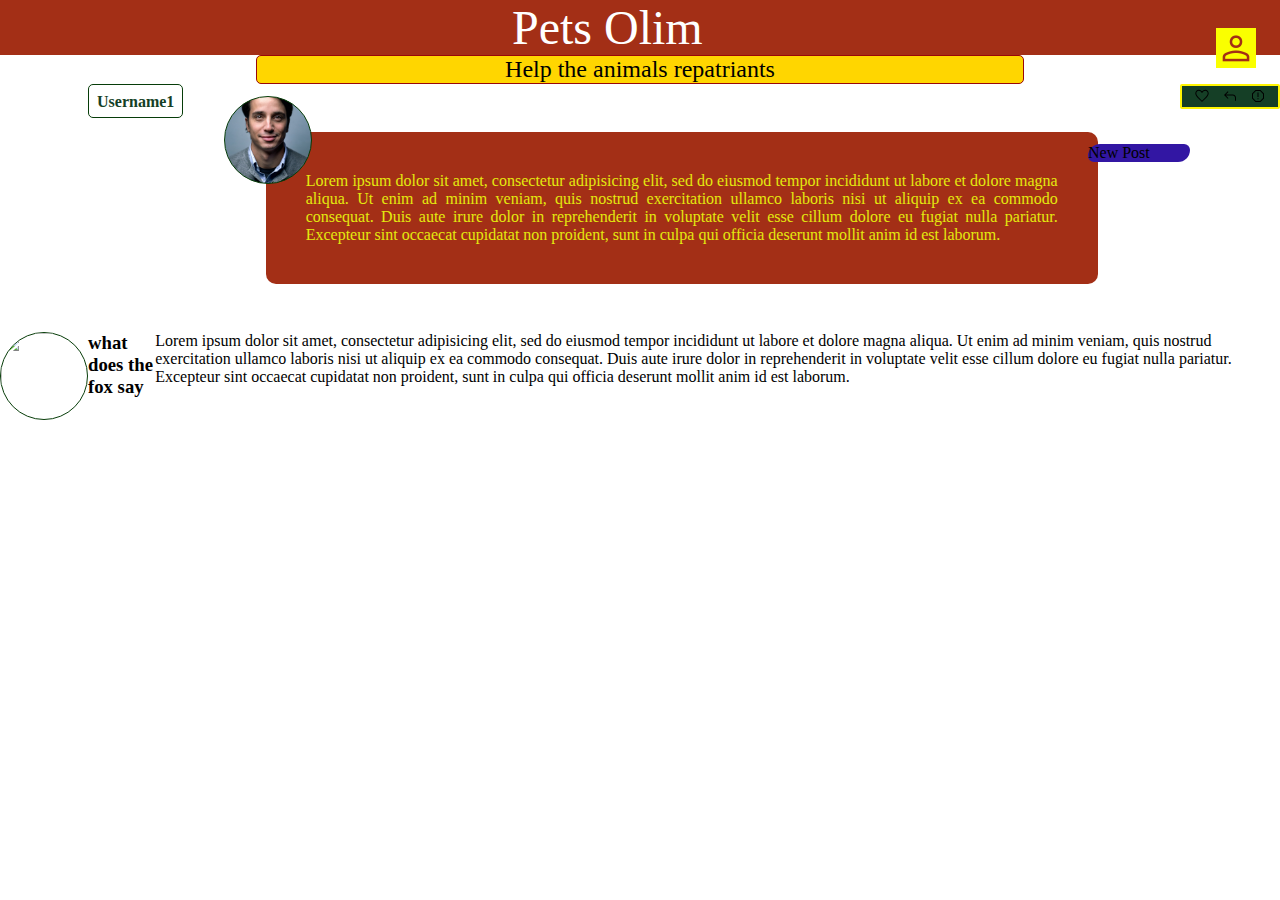
==== commit 24b17599: "alex merged" ====
--- a/index.html
+++ b/index.html
@@ -7,7 +7,56 @@
     <link rel="stylesheet" type="text/css" href="style.css"> 
 </head>
 <body>
-    <header id="main-header">
+    <header>
+        <nav class="top-header">
+        <p class="header-title">Pets Olim</p>
+            <div class="menu">
+                <img src="media/user.png" class="user-icon">
+                <ul>
+                    <li> <a href="#login-form"> login </a></li>
+                    <li> <a href="#register-form"> register </a></li>
+                    <li> <a href=""> logout </a></li>
+                </ul>
+            <div>
+        </nav>
+        <p class="sub-title"> Help the animals repatriants</p>
+    </header>
+
+<!-- _______________Pop-ups_________________ -->
+    <div id="login-form" class="popup">
+        <div class="popup-content">
+            <p>Who are you?</p>
+            <a href="#"> <img src="media/cross.svg" alt="close" class="popup-close"> </a>
+            <form method="POST" action="">
+                <p>login</p> <input type="text" class="form-element" name="login" required>
+                <p>password</p> <input type="password" class="form-element" name="password" required>
+                <input type="submit" class="register-button" value="log in">
+            </form>
+            <input type="button" value="restore password">
+            <input type="button" value="register">
+        </div>               
+    </div>
+
+    <div id="register-form" class="popup">
+        <div class="popup-content">
+            <p>Who are you?</p>
+            <a href="#"> <img src="media/cross.svg" alt="close" class="popup-close"> </a>
+            <form method="POST" action="">
+                <p>name</p> <input type="text" class="form-element" id="name" name="name" required>
+                <p>teudat zeut</p> <input type="text" minlenght="9" maxlength="9" class="form-element" id="tz" name="teudat zeut" required>
+                <p>phone</p> <input type="text" minlength="10" class="form-element" pattern="[0-9]" id="phone" name="phone" required>
+                <p>e-mail</p> <input type="email" class="form-element" id="email" name="email" required>
+                <p>login</p> <input type="text" class="form-element" id="login" name="login" required>
+                <p>password</p> <input type="password" minlength="9" class="form-element" id="password" name="password" required>
+                <p>repeat password</p> <input type="password" minlength="9" class="form-element" id="password_r" name="password_r" required>
+                <input type="submit" class="register-button" value="register">
+            </form>
+        </div>
+    </div>
+
+
+
+<!--     <header id="main-header">
         <h1 class="header-title">
             Pets Olim
         </h1>
@@ -18,6 +67,29 @@
             Helping repatriant animals
         </h1>
     </header>
+ -->
+    <div class="new-post"> New Post</div>
+    <div class="post-block">
+        <div class="avatar author-1" id="avatar-4"></div>
+        <p class="username" id="username-1">Username1</p>
+        <div class="post-red">
+            <p class="standard-text">
+                Lorem ipsum dolor sit amet, consectetur adipisicing elit, sed do eiusmod
+                tempor incididunt ut labore et dolore magna aliqua. Ut enim ad minim veniam,
+                quis nostrud exercitation ullamco laboris nisi ut aliquip ex ea commodo
+                consequat. Duis aute irure dolor in reprehenderit in voluptate velit esse
+                cillum dolore eu fugiat nulla pariatur. Excepteur sint occaecat cupidatat non
+                proident, sunt in culpa qui officia deserunt mollit anim id est laborum.
+            </p>
+        </div>
+        <div class="icons-block">
+            <img class="icon" src="media/like.svg">
+            <img class="icon" src="media/reply.svg">
+            <img class="icon" src="media/report.svg">
+        </div>
+    </div>
+
+
 
     <div class="post-block">
         <img src="" class="avatar">
--- a/style.css
+++ b/style.css
@@ -1,11 +1,171 @@
+* {
+    margin-top: 0px;
+    margin-right: 0px;
+    margin-left: 0px;
+}
+
+/* HEADER, TOP */
+header {
+    text-align: center;
+}
+
+.top-header {
+    display: flex;
+    justify-content: space-between;
+    align-items: center;
+    width: 100%;
+    background: #A32F16;
+}
+
+.menu {
+    margin: 0px;
+    padding: 0px;
+}
+
+.header-title {
+    margin: 0px;
+    height: 30%;
+    margin-left: 40%;
+
+    border-bottom-left-radius: 5px;
+    border-bottom-right-radius: 5px;
+    font-size: 3em;
+    text-align: center;
+    font-family: 'Hurricane', cursive;
+    font-style: normal;
+    font-weight: 400;
+    color: #FFFFFF;
+}
+
+
+.sub-title {
+/*    margin-top: 0px;*/
+    font-family: Halant;
+/*    padding: 2%;*/
+/*    margin: auto;*/
+    font-size: 1.5em;
+    margin-right: 20%;
+    margin-left: 20%;
+    background: #FFD600;
+    border: 1px solid #990808;
+    border-radius: 5px;
+/*    z-index: 1;*/
+}
+
+
+/* *******************  Menu styles **********************/
+
+.user-icon{
+    justify-content: flex-end;
+    margin: 0px;
+}
+
+/*.menu {
+    position: absolute;
+    top: 3%;
+    right: 3%;
+    z-index: 2;
+}*/
+
+ul {
+    list-style: none;
+}
+
+.menu ul {
+    display: none;
+    position: absolute;
+    right: 1%;
+/*    top: 5%;*/
+    margin-bottom: 0px;
+    background: #A32F16;
+    border: 1px solid #FFD600;
+    padding: 0px;
+}
+
+.menu > ul li {
+    text-align: center;
+    border: 1px solid #FFD600;
+    padding: 10px 70px;
+    font-size: 20px;
+    color: white;
+}
+
+.menu > ul li:hover {
+    background-color: blue;
+}
+
+.menu:hover > ul {
+    display: block;
+    color: red;
+}
+
+
+/* ***************** POP-UP ************************** */
+.popup {
+    position: absolute;
+    top: 50%;
+    left: 50%;
+    width: 100%;
+    height: 100%;
+    transform: translate(-50%, -50%);
+    background-color: rgba(0, 0, 0, 0.5);
+    z-index: 9999;
+    display: none;
+}
+
+.popup:target {
+    display: block;
+}
+
+.popup-content {
+    position: absolute;
+    top: 50%;
+    left: 50%;
+    transform: translate(-50%, -50%);
+    background-color: #fff;
+    padding: 20px;
+    width: 80%;
+    max-width: 600px;
+    max-height: 80%;
+    overflow-y: auto;
+    border-radius: 5px;
+}
+
+.popup-close {
+    position: absolute;
+    top: 10px;
+    right: 10px;
+    width: 20px;
+    height: 20px;
+    cursor: pointer;
+}
+
+
+/*---------------------------------------------------*/
+
+#content {
+    margin: 10% 3%;
+}
+
+
+.like{
+    background-color: yellow;
+    -webkit-mask: url(./media/like.svg) no-repeat center;
+    mask: url(./media/like.svg) no-repeat center;
+}
+
 *{
     margin: 0px 0px 0px;
     box-sizing: border-box;
 }
+
 body{
-    background-color: #BACD66CC; opacity: 80%;
-}
-.header-container{
+    background-image: url("media/background.png");
+    background-size:contain;
+    /* background-color: #BACD66CC; opacity: 80%; */
+}
+
+/*.header-container{
     display: flex;
     width: 100%;
     height: 15%;
@@ -19,7 +179,7 @@
     text-align: center;
     margin-left: auto;
     margin-right:auto;
-}
+}*/
 .user-icon{
     height:2.5em;
     margin-right: 2.5em;
@@ -29,7 +189,7 @@
     left: 95%;
     bottom: 92.5%;
 }
-.sub-header-container{
+/*.sub-header-container{
     display: flex;
     height:20%;
     width:90%;
@@ -38,12 +198,12 @@
     background-color: #FFD600;
     border-radius: 5px;
     border: 2px solid red
-}
-.big-title{
+}*/
+/*.big-title{
     font-size: 1.75em;
     font-family: Halant;
     margin:auto;
-}
+}*/
 .new-post{
     background-color: #3216A3;
     border-radius:30px 15px 30px 15px;
@@ -60,20 +220,61 @@
     padding:0.5em;
     font-weight: bold;
 }
+
 .avatar{
     border-radius:5em;
     border:1px solid #073D09;
     height: 5.5em;
     width:5.5em;
 }
+
+.avatar-small{
+    border-radius:5em;
+    border:1px solid #073D09;
+    height: 4em;
+    width:4em;
+}
+
 .author-1{
     background-image: url("media/Post-1-red.jfif");
     background-position: center;
     background-size: cover;
     position:relative;
     left:20%;
-    margin-top:1em;
-}
+    margin-top:0.75em;
+    z-index: 1;
+}
+
+.author-4{
+    background-image: url("media/comment-1.webp");
+    background-position: center;
+    background-size: cover;
+    position:relative;
+    left:58%;
+    bottom:1.5em;
+    z-index: 1;
+}
+
+.author-5{
+    background-image: url("media/comment-2.jpg");
+    background-position: center;
+    background-size: cover;
+    position:relative;
+    left:12.5%;
+    bottom:1.5em;
+    z-index: 1;
+}
+
+.author-6{
+    background-image: url("media/comment-3.jpg");
+    background-position: center;
+    background-size: cover;
+    position:relative;
+    left:58%;
+    bottom:1.5em;
+    z-index: 1;
+}
+
 .post-red{
     background-color: #A32F16;
     width: 65%;
@@ -81,19 +282,71 @@
     border-radius: 10px;
     margin:3em auto;
 }
+
 .comment-blue{
     background-color: #3216A3;
     width: 35%;
     height: 15%;
     border-radius: 10px;
-    margin:2em auto;
-}
+    margin-bottom:2em;
+    position: relative;
+    left:50%;
+}
+
+.comment-green{
+    background-color: #99B81F;
+    width: 35%;
+    height: 15%;
+    border-radius: 10px;
+    margin-bottom:2em;
+    position: relative;
+    left:5%;
+}
+
+.comment-yellow{
+    background-color: #FFD600;
+    width: 35%;
+    height: 15%;
+    border-radius: 10px;
+    margin-bottom:2em;
+    position: relative;
+    left:50%;
+}
+
 .username{
+    background-color: white;
     color:#153F26;
     font-family: Roboto;
     font-size: 16px;
     font-weight: bold;
-}
+    height: 1.5em;
+    border-radius:5px;
+    border:1px solid #073D09;
+    z-index:1;
+    padding: 0.5em;
+    padding-bottom: 1.5em;
+    text-align: center;
+}
+
+.username-1{
+    position:relative;
+    margin-top:1.5em;
+    left:20%;
+    top:0.75em;
+}
+
+.username-right{
+    position:relative;
+    left:58%;
+    bottom:0.75em;
+}
+
+.username-left{
+    position: relative;
+    left:12.5%;
+    bottom:0.75em;
+}
+
 .standard-text{
     font-family: Roboto;
     font-weight:500;
@@ -104,6 +357,12 @@
     color: #E4E90F;
     padding: 2.5em;
 }
+
+.text-dark{
+    color: #631818;
+    font-weight:600;
+}
+
 .icons-block{
     width: 100px;
     height: 25px;
@@ -113,27 +372,29 @@
     display:flex;
     justify-content: space-evenly;
 }
+
 .icons-block-post{
     position: relative;
     left:90%;
 }
+
+.icons-block-comment{
+    position: relative;
+    left:81.5%;
+}
+
 .icon{
     margin-top:0.1em;
     margin-bottom:0.1em;
-}
-.post-block{
-    display: flex;
-}
-#avatar-4{
-    position:relative;
-    left:17.5%;
-}
-.username-1{
-    position:relative;
-    margin-top:1.5em;
-    left:20%;
-}
-.icon{
     height:1em;
     width:1em;
-}+}
+
+.post-block, .comment-block{
+    display: flex;
+}
+
+#avatar-4{
+    position:relative;
+    left:17.5%;
+}
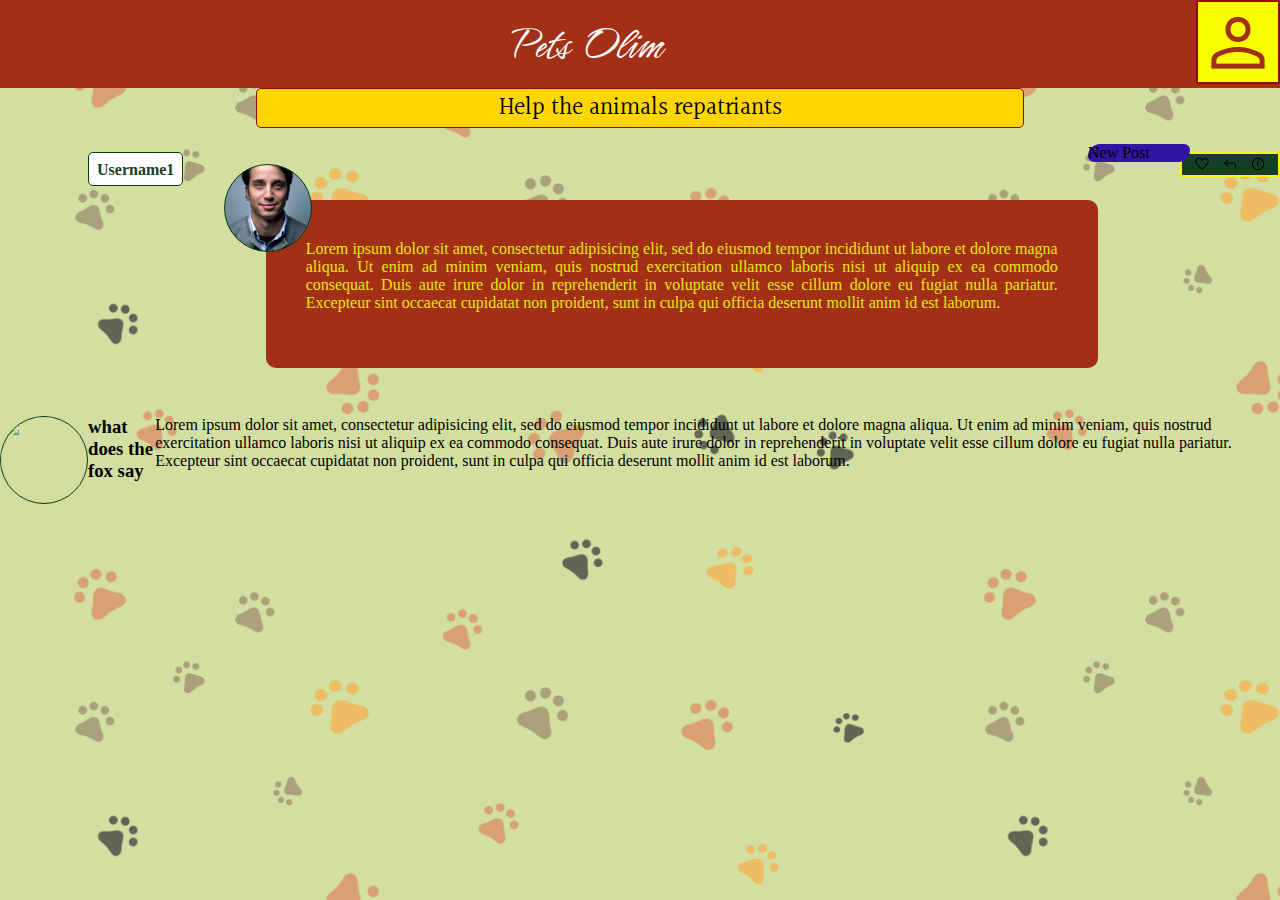
==== commit c6295605: "some popup styles" ====
--- a/index.html
+++ b/index.html
@@ -3,7 +3,9 @@
 <head>
     <meta charset="utf-8">
     <meta name="viewport" content="width=device-width, initial-scale=1">
-    <title></title>
+    <link rel="stylesheet" href="https://fonts.googleapis.com/css?family=Hurricane">
+    <link rel="stylesheet" href="https://fonts.googleapis.com/css?family=Halant">
+    <title>PetsOlim</title>
     <link rel="stylesheet" type="text/css" href="style.css"> 
 </head>
 <body>
@@ -13,7 +15,7 @@
             <div class="menu">
                 <img src="media/user.png" class="user-icon">
                 <ul>
-                    <li> <a href="#login-form"> login </a></li>
+                    <li> <a href="index.html#login-form"> login </a></li>
                     <li> <a href="#register-form"> register </a></li>
                     <li> <a href=""> logout </a></li>
                 </ul>
@@ -28,12 +30,18 @@
             <p>Who are you?</p>
             <a href="#"> <img src="media/cross.svg" alt="close" class="popup-close"> </a>
             <form method="POST" action="">
-                <p>login</p> <input type="text" class="form-element" name="login" required>
-                <p>password</p> <input type="password" class="form-element" name="password" required>
-                <input type="submit" class="register-button" value="log in">
+                <div class="form-element">
+                    <p>login</p> <input type="text" name="login" required>
+                </div>
+                <div  class="form-element">
+                     <p>password</p> <input type="password" name="password" required>
+                </div>
+                <a href="#can-not-login"><input type="submit" class="register-button" value="log in"></a>
             </form>
-            <input type="button" value="restore password">
-            <input type="button" value="register">
+            <div class="buttons-container">
+                <a href="#can-not-login"><input type="button" class="button" value="restore password"></a>
+                <a href="#register-form"><input type="button" class="button" value="register"></a>
+            </div>
         </div>               
     </div>
 
@@ -42,32 +50,43 @@
             <p>Who are you?</p>
             <a href="#"> <img src="media/cross.svg" alt="close" class="popup-close"> </a>
             <form method="POST" action="">
-                <p>name</p> <input type="text" class="form-element" id="name" name="name" required>
-                <p>teudat zeut</p> <input type="text" minlenght="9" maxlength="9" class="form-element" id="tz" name="teudat zeut" required>
-                <p>phone</p> <input type="text" minlength="10" class="form-element" pattern="[0-9]" id="phone" name="phone" required>
-                <p>e-mail</p> <input type="email" class="form-element" id="email" name="email" required>
-                <p>login</p> <input type="text" class="form-element" id="login" name="login" required>
-                <p>password</p> <input type="password" minlength="9" class="form-element" id="password" name="password" required>
-                <p>repeat password</p> <input type="password" minlength="9" class="form-element" id="password_r" name="password_r" required>
+                <div  class="form-element">
+                    <p>name</p> <input type="text" id="name" name="name" required>
+                </div>
+                <div  class="form-element">
+                    <p>teudat zeut</p> <input type="text" minlenght="9" maxlength="9" id="tz" name="teudat zeut" required>
+                </div>
+                <div  class="form-element">
+                    <p>phone</p> <input type="text" minlength="10" pattern="[0-9]" id="phone" name="phone" required>
+                </div>
+                <div  class="form-element">
+                    <p>e-mail</p> <input type="email" id="email" name="email" required>
+                </div>
+                <div  class="form-element">
+                    <p>login</p> <input type="text" id="login" name="login" required>
+                </div>
+                <div  class="form-element">
+                    <p>password</p> <input type="password" minlength="9" id="password" name="password" required>
+                </div>
+                <div  class="form-element">
+                    <p>repeat password</p> <input type="password" minlength="9" id="password_r" name="password_r" required>
+                </div>
                 <input type="submit" class="register-button" value="register">
             </form>
         </div>
     </div>
+    <div id="can-not-login" class="popup">
+        <div class="popup-content">
+            <p>It's only for cats!</p>
+            <img src="media/you-can-not-login.jpeg">
+            <p>You can not log in!</p>
+        </div>
+    </div>
+
+<!-- --------------POPUPS END--------------------- -->
 
 
 
-<!--     <header id="main-header">
-        <h1 class="header-title">
-            Pets Olim
-        </h1>
-        <div class="menu">
-
-        </div>
-        <h1 class="big-title">
-            Helping repatriant animals
-        </h1>
-    </header>
- -->
     <div class="new-post"> New Post</div>
     <div class="post-block">
         <div class="avatar author-1" id="avatar-4"></div>
--- a/style.css
+++ b/style.css
@@ -2,6 +2,7 @@
     margin-top: 0px;
     margin-right: 0px;
     margin-left: 0px;
+    box-sizing: border-box;
 }
 
 /* HEADER, TOP */
@@ -56,6 +57,7 @@
 /* *******************  Menu styles **********************/
 
 .user-icon{
+    border: 2px solid #990808;
     justify-content: flex-end;
     margin: 0px;
 }
@@ -97,6 +99,7 @@
 .menu:hover > ul {
     display: block;
     color: red;
+    z-index: 999;
 }
 
 
@@ -143,6 +146,77 @@
 
 /*---------------------------------------------------*/
 
+/*------------------Popup windows slyle--------------*/
+
+.popup-content {
+    background: #A32F16;
+}
+
+.form-element {
+    display: flex;
+    justify-content: space-between;
+    margin: 16px;
+    text-align: left;
+    vertical-align: middle;
+}
+
+input {
+    height: 2em;
+    width: 10em;
+}
+
+.form-element > p {
+    margin-top: 0.1em;
+    vertical-align: text-bottom;
+    font-family: Halant;
+}
+
+@media screen and (min-width: 900px) {
+    input {
+        width: 20em;
+        margin-right: 3em;
+    }
+
+    .form-element > p {
+            margin-left: 3em;
+    }
+}
+
+/*@media screen and (min-width: 900px) {
+    #container {
+        background-image: url("main.jpg");
+        background-size: cover;
+    }
+}*/
+
+.popup-content > p {
+    font-family: Halant;
+    font-size: 1.75em;
+    text-align: center;
+
+}
+
+  /*----------- Buttons -------------*/
+
+.button {
+    margin-top: 2em;
+    border-radius: 15px;
+    background-color: #3FBC71;
+    width: 10em;
+}
+
+.buttons-container {
+    display: flex;
+    justify-content: space-evently;
+}
+
+
+  /*-------------------------------  */
+
+
+/*---------------------------------------------------*/
+
+
 #content {
     margin: 10% 3%;
 }
@@ -154,56 +228,12 @@
     mask: url(./media/like.svg) no-repeat center;
 }
 
-*{
-    margin: 0px 0px 0px;
-    box-sizing: border-box;
-}
-
 body{
     background-image: url("media/background.png");
     background-size:contain;
     /* background-color: #BACD66CC; opacity: 80%; */
 }
 
-/*.header-container{
-    display: flex;
-    width: 100%;
-    height: 15%;
-    background-color: #A32F16;
-    margin: auto;
-}
-.header-title{
-    font-family: Hurricane;
-    font-size: 3em;
-    color: white;
-    text-align: center;
-    margin-left: auto;
-    margin-right:auto;
-}*/
-.user-icon{
-    height:2.5em;
-    margin-right: 2.5em;
-    margin-top: auto;
-    margin-bottom: auto;
-    position: absolute;
-    left: 95%;
-    bottom: 92.5%;
-}
-/*.sub-header-container{
-    display: flex;
-    height:20%;
-    width:90%;
-    margin-left: auto;
-    margin-right: auto;
-    background-color: #FFD600;
-    border-radius: 5px;
-    border: 2px solid red
-}*/
-/*.big-title{
-    font-size: 1.75em;
-    font-family: Halant;
-    margin:auto;
-}*/
 .new-post{
     background-color: #3216A3;
     border-radius:30px 15px 30px 15px;
@@ -398,3 +428,10 @@
     position:relative;
     left:17.5%;
 }
+
+.arrow-left{
+    background-image:url("media/arrow-left.png");
+    height:2em;
+    width:2em;
+    background-repeat: no-repeat;
+}
